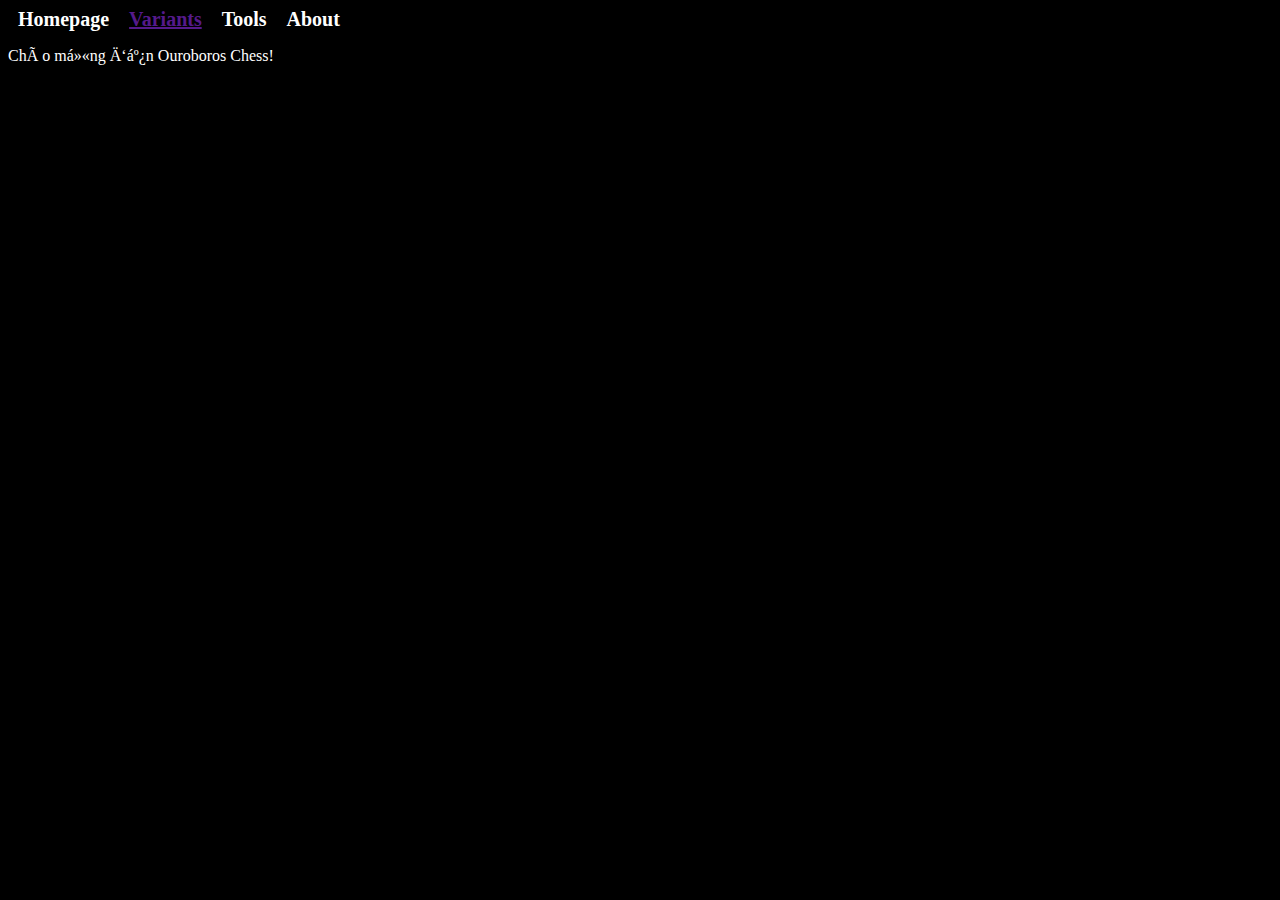
==== index.html @ a4100732 "Add files via upload" ====
<!DOCTYPE html>
<html lang="vi">
    <head>
        <meta charset="UTC-07:30">
        <title>Ouroboros Chess | Landing Page</title>
        <link rel="stylesheet" href="styles.css">
    </head>
    <strong><span class="director">Homepage</span><span class="director"><a href="">Variants</a></span><span class="director">Tools</span><span class="director">About</span></strong>
        <p>Chào mừng đến Ouroboros Chess!</p>
    </body>
</html>
---- styles.css ----
html {
    background-color: black;
}
body {
    font-family: Tahoma;
    color: white;
}
.director {
    padding: 10px;
    font-size: 20px;
    color: white;
    text-decoration: none;
}
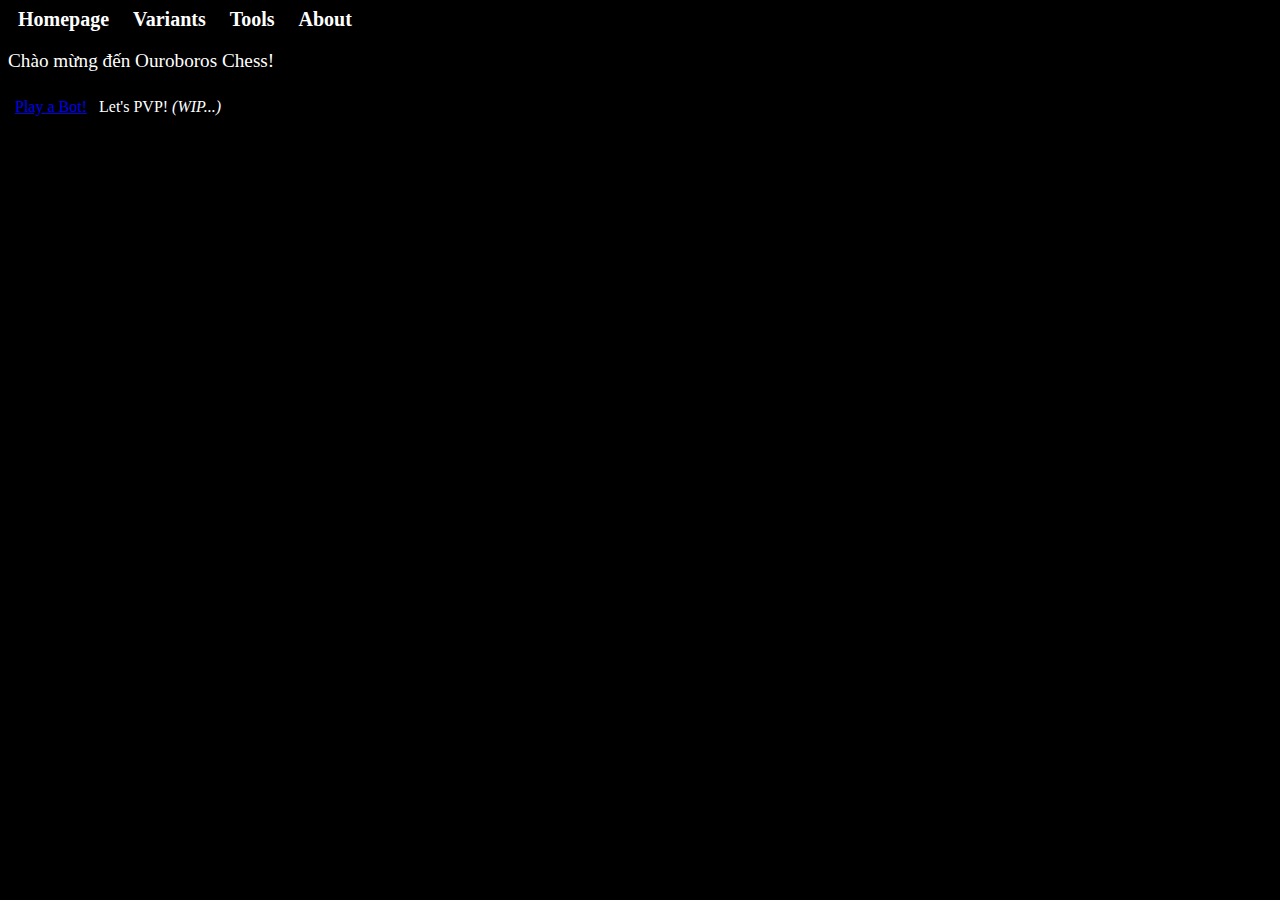
==== commit ad8899ec: "Add files via upload" ====
--- a/index.html
+++ b/index.html
@@ -1,11 +1,22 @@
 <!DOCTYPE html>
 <html lang="vi">
     <head>
-        <meta charset="UTC-07:30">
-        <title>Ouroboros Chess | Landing Page</title>
+        <title>Ouroboros Chess | Homepage</title>
         <link rel="stylesheet" href="styles.css">
     </head>
-    <strong><span class="director">Homepage</span><span class="director"><a href="">Variants</a></span><span class="director">Tools</span><span class="director">About</span></strong>
-        <p>Chào mừng đến Ouroboros Chess!</p>
+    <body>
+    <strong>
+        <span class="director">Homepage</span>
+        <span class="director"><a href="variants.html" style="color: white; text-decoration: none;">Variants</a></span>
+        <span class="director">Tools</span>
+        <span class="director">About</span>
+    </strong>
+        <p style="font-size: larger;">Chào mừng đến Ouroboros Chess!</p>
+        <table>
+            <tr>
+                <td style="padding: 5px;"><span><a href="BotChallenge.html">Play a Bot!</a></span></td>
+                <td style="padding: 5px; cursor: not-allowed;"><span>Let's PVP! <em>(WIP...)</em></span></td>
+            </tr>
+        </table>
     </body>
 </html>--- a/styles.css
+++ b/styles.css
@@ -8,6 +8,14 @@
 .director {
     padding: 10px;
     font-size: 20px;
+    cursor: pointer;
+}
+.link-hider {
     color: white;
-    text-decoration: none;
+    cursor: pointer;
+    text-emphasis: none;
+}
+img {
+    display: block; /* or inline-block */
+    margin: 0 auto; /* for center alignment */
 }